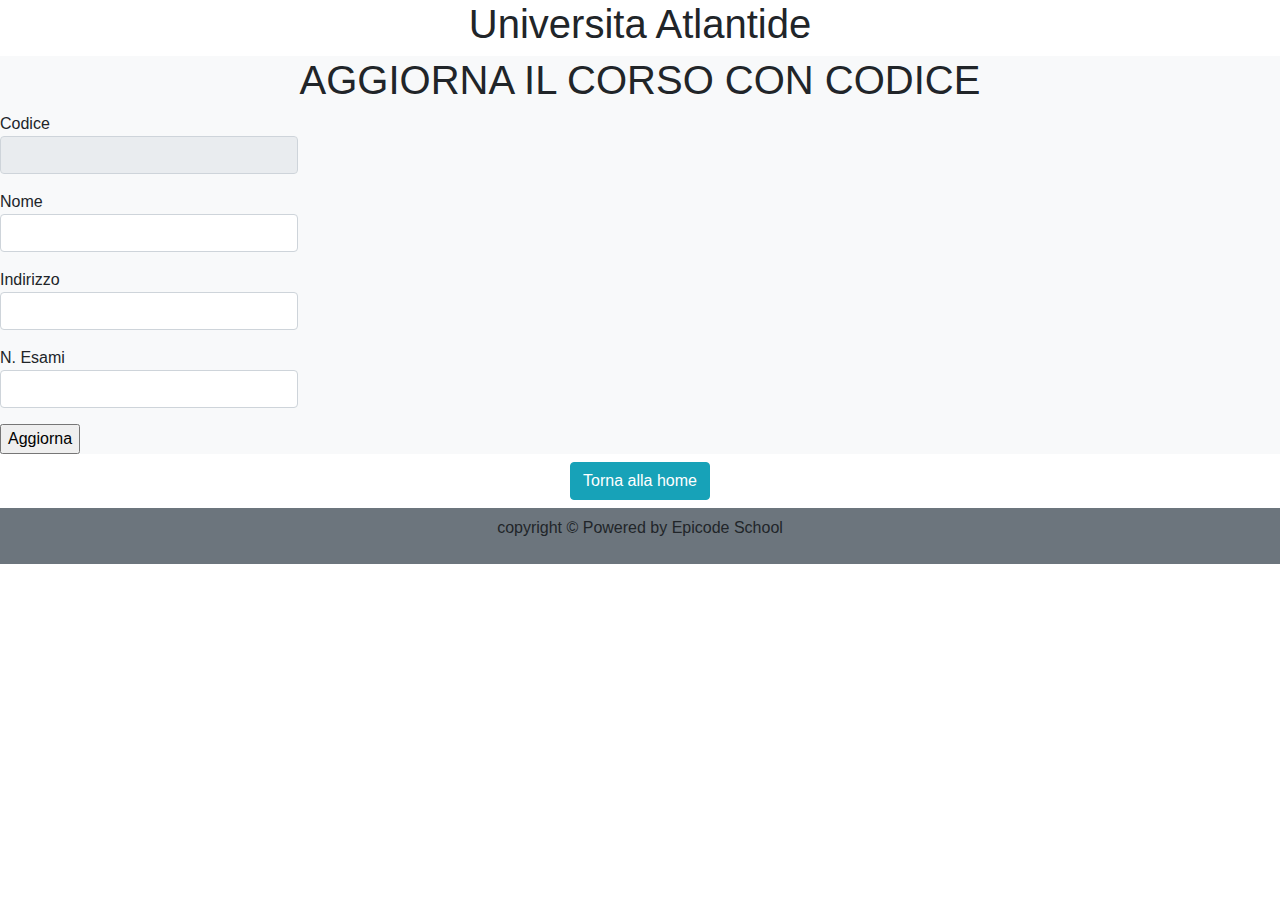
==== src/main/resources/templates/aggiornacorso.html @ 2b85340b "progetto segreteria" ====
<!DOCTYPE html>
<html xmlns:th="http://www.thymeleaf.org">
<head>
<link rel="stylesheet" href="https://cdn.jsdelivr.net/npm/bootstrap@4.0.0/dist/css/bootstrap.min.css" integrity="sha384-Gn5384xqQ1aoWXA+058RXPxPg6fy4IWvTNh0E263XmFcJlSAwiGgFAW/dAiS6JXm" crossorigin="anonymous">
<link rel="stylesheet" th:href="@{/css/style.css}"/>
<meta charset="ISO-8859-1">

<title>Pagina Aggiornamento Corso</title>
</head>
<body>

<div class="container text-center">
  <h1>Universita Atlantide</h1>
  </div>

<div class="bg-light mb-2">
<h1 class="text-center"> AGGIORNA IL CORSO CON CODICE <span th:text="${codice}"></span> </h1>
<div class="container text-center"></div>
<form action="#" th:action="@{/aggiornaCorso2/{codice}(codice=${corso.getCodice()})}" th:object="${corso}" method="post">
	<div class="form-group row">
	    <div class="col-sm-3">
	Codice  <input class ="form-control" type="text" th:field="*{codice}" disabled>
	</div>
	   </div>
	   <div class="form-group row">
	    <div class="col-sm-3">
	Nome <input class ="form-control" type="text" th:field="*{nome}" required>
	</div>
	   </div>
	   <div class="form-group row">
	    <div class="col-sm-3">
	Indirizzo <input class ="form-control" type="text" th:field="*{indirizzo}" required>
	</div>
	   </div>
	   <div class="form-group row">
	    <div class="col-sm-3">
	N. Esami <input class ="form-control" type="text" th:field="*{numeroEsami}" required>
	</div>
	   </div>
	   
     <input type="submit" value="Aggiorna">
</form>	
</div>  
 <div class="text-center">   
<a class="btn btn-info" href="#" th:href="@{/homestud}">Torna alla home</a>
</div>

<div class="footer bg-secondary p-2 text-center mt-2">
			<p>copyright &copy; Powered by Epicode School<p>
		</div>
 
<script src="https://code.jquery.com/jquery-3.2.1.slim.min.js" integrity="sha384-KJ3o2DKtIkvYIK3UENzmM7KCkRr/rE9/Qpg6aAZGJwFDMVNA/GpGFF93hXpG5KkN" crossorigin="anonymous"></script>
    <script src="https://cdn.jsdelivr.net/npm/popper.js@1.12.9/dist/umd/popper.min.js" integrity="sha384-ApNbgh9B+Y1QKtv3Rn7W3mgPxhU9K/ScQsAP7hUibX39j7fakFPskvXusvfa0b4Q" crossorigin="anonymous"></script>
    <script src="https://cdn.jsdelivr.net/npm/bootstrap@4.0.0/dist/js/bootstrap.min.js" integrity="sha384-JZR6Spejh4U02d8jOt6vLEHfe/JQGiRRSQQxSfFWpi1MquVdAyjUar5+76PVCmYl" crossorigin="anonymous"></script>
</body>
</html>
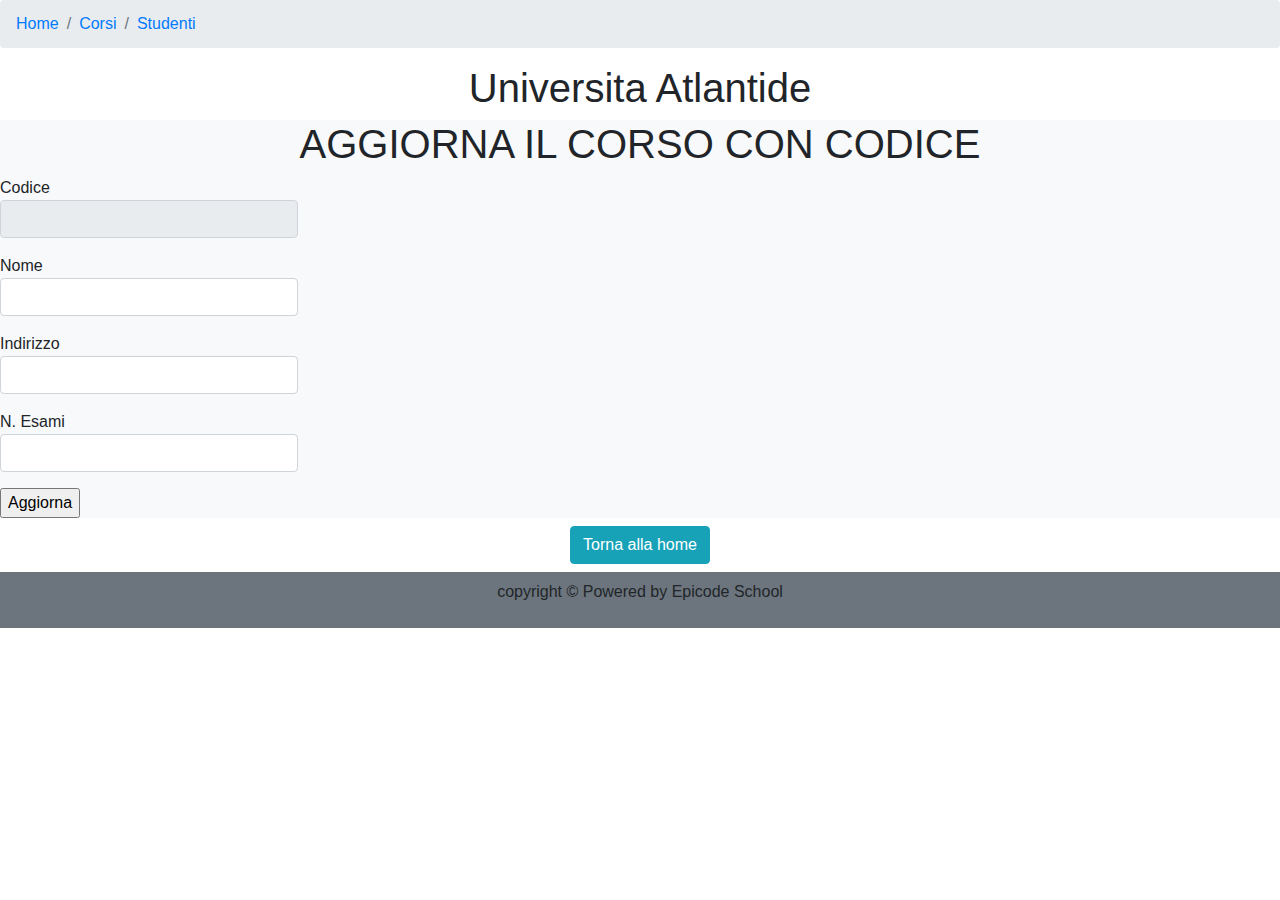
==== commit c2e28d6d: "progetto segreteria spring" ====
--- a/src/main/resources/templates/aggiornacorso.html
+++ b/src/main/resources/templates/aggiornacorso.html
@@ -8,6 +8,13 @@
 <title>Pagina Aggiornamento Corso</title>
 </head>
 <body>
+<nav aria-label="breadcrumb">
+  <ol class="breadcrumb">
+    <li class="breadcrumb-item" aria-current="page"><a href="#" th:href="@{/homecorso}">Home </a></li>
+    <li class="breadcrumb-item" aria-current="page"><a href="#" th:href="@{/corsi}">Corsi</a></li>
+    <li class="breadcrumb-item" aria-current="page"><a href="#" th:href="@{/studenti}">Studenti</a></li>
+  </ol>
+</nav>
 
 <div class="container text-center">
   <h1>Universita Atlantide</h1>
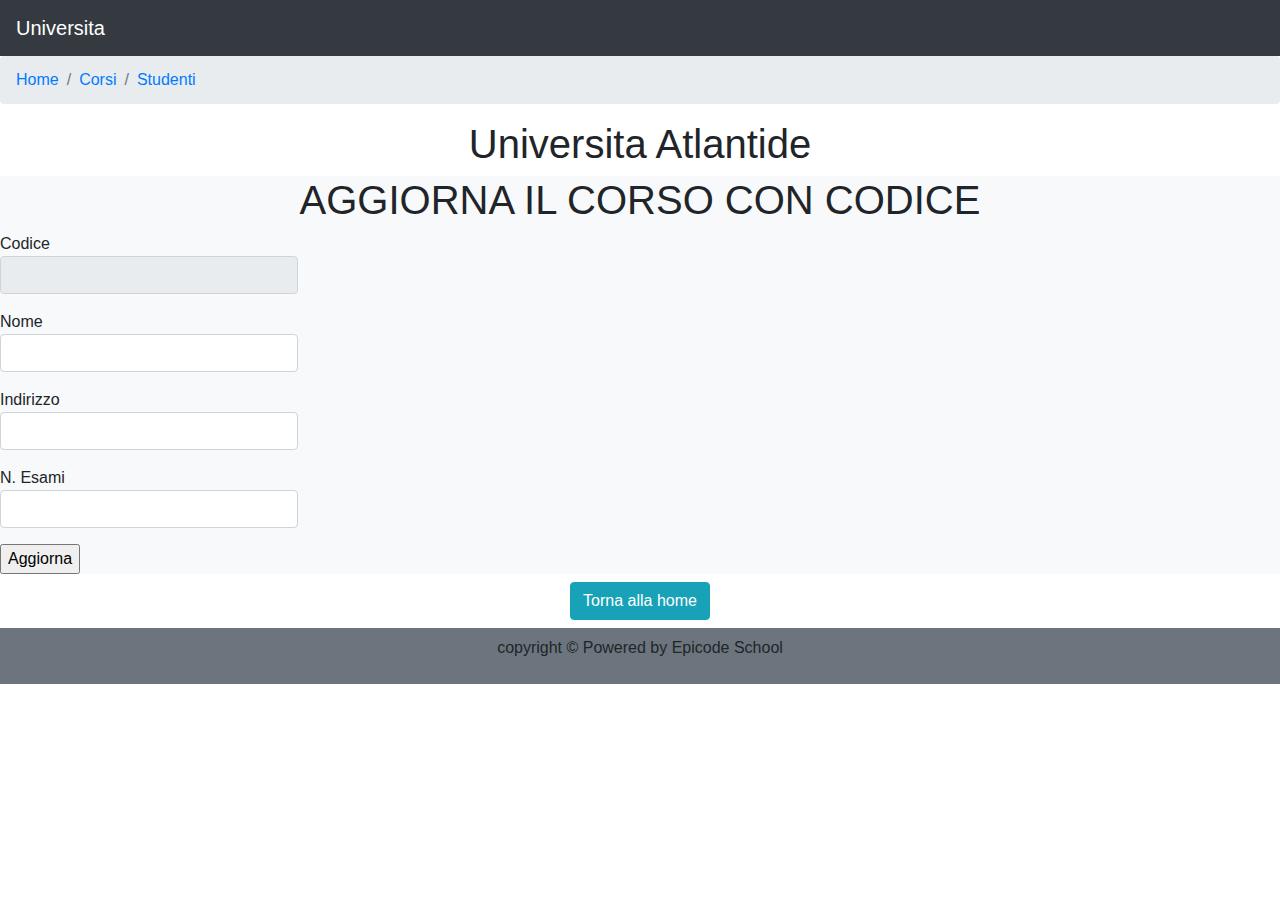
==== commit 9fadb99a: "piccolo aggiornamento grafica" ====
--- a/src/main/resources/templates/aggiornacorso.html
+++ b/src/main/resources/templates/aggiornacorso.html
@@ -8,6 +8,10 @@
 <title>Pagina Aggiornamento Corso</title>
 </head>
 <body>
+<nav class="navbar navbar-dark bg-dark">
+  <a class="navbar-brand" href="#">Universita
+  </a>
+</nav>
 <nav aria-label="breadcrumb">
   <ol class="breadcrumb">
     <li class="breadcrumb-item" aria-current="page"><a href="#" th:href="@{/homecorso}">Home </a></li>
@@ -42,6 +46,7 @@
 	   <div class="form-group row">
 	    <div class="col-sm-3">
 	N. Esami <input class ="form-control" type="text" th:field="*{numeroEsami}" required>
+	<span th:if="${#fields.hasErrors('numeroEsami')}" th:errors="*{numeroEsami}"></span>
 	</div>
 	   </div>
 	   
